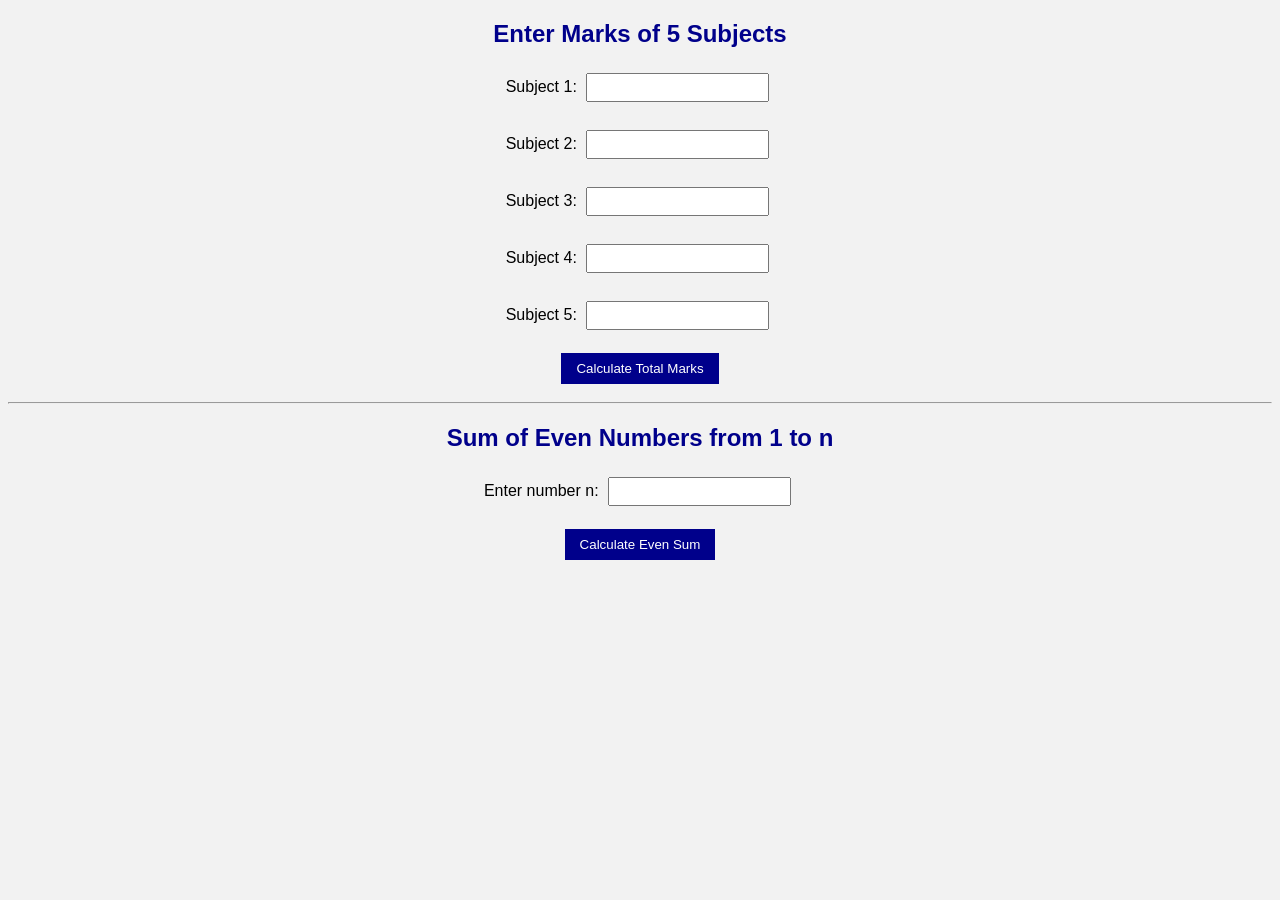
==== index.html @ d6e1e938 "Add files via upload" ====
<!DOCTYPE html>
<html>
<head>
    <title>Marks & Even Number Sum</title>
    <link rel="stylesheet" href="style.css">
    

<body>
    

    <h2>Enter Marks of 5 Subjects</h2>

    Subject 1: <input type="number" id="m1"><br><br>
    Subject 2: <input type="number" id="m2"><br><br>
    Subject 3: <input type="number" id="m3"><br><br>
    Subject 4: <input type="number" id="m4"><br><br>
    Subject 5: <input type="number" id="m5"><br><br>

    <button onclick="calculateMarks()">Calculate Total Marks</button>

    <p id="totalMarks"></p>

    <hr>

    <h2>Sum of Even Numbers from 1 to n</h2>

    Enter number n: <input type="number" id="num"><br><br>

    <button onclick="sumEvenNumbers()">Calculate Even Sum</button>

    <p id="evenSum"></p>

    <script src="script.js"></script>

</body>
</html>
---- style.css ----
body {
    font-family: Arial;
    background-color: #f2f2f2;
    text-align: center;
}

h2 {
    color: darkblue;
}

input {
    padding: 5px;
    margin: 5px;
}

button {
    padding: 8px 15px;
    background-color: darkblue;
    color: white;
    border: none;
    cursor: pointer;
}

button:hover {
    background-color: green;
}

p {
    font-size: 18px;
    font-weight: bold;
}
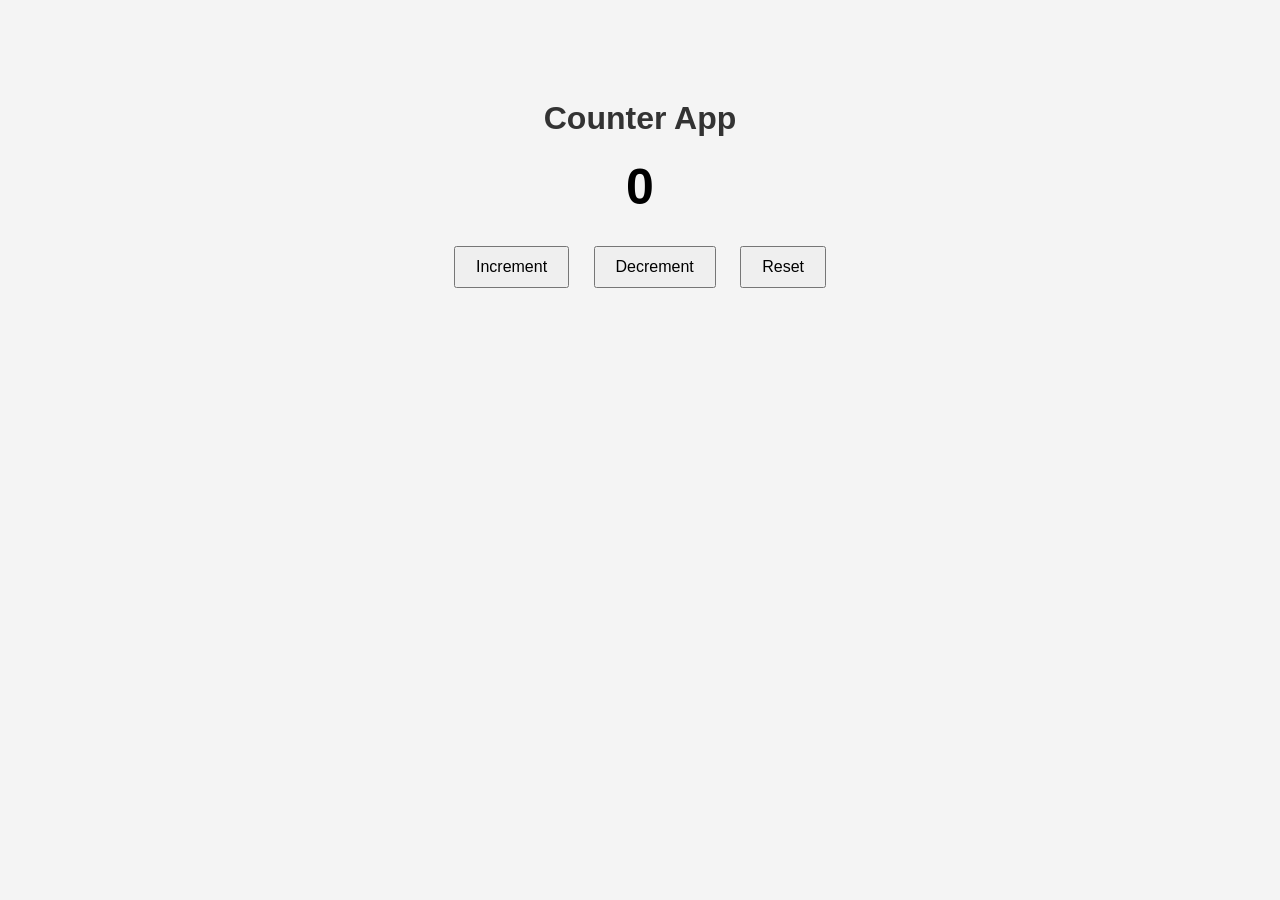
==== commit 4f5a9106: "Add files via upload" ====
--- a/index.html
+++ b/index.html
@@ -1,36 +1,21 @@
 <!DOCTYPE html>
 <html>
 <head>
-    <title>Marks & Even Number Sum</title>
-    <link rel="stylesheet" href="style.css">
-    
+  <title>Counter App</title>
+  <link rel="stylesheet" href="style.css">
+</head>
 
 <body>
-    
+  <div class="container">
+    <h1>Counter App</h1>
 
-    <h2>Enter Marks of 5 Subjects</h2>
+    <h2 id="count">0</h2>
 
-    Subject 1: <input type="number" id="m1"><br><br>
-    Subject 2: <input type="number" id="m2"><br><br>
-    Subject 3: <input type="number" id="m3"><br><br>
-    Subject 4: <input type="number" id="m4"><br><br>
-    Subject 5: <input type="number" id="m5"><br><br>
+    <button onclick="increment()">Increment</button>
+    <button onclick="decrement()">Decrement</button>
+    <button onclick="reset()">Reset</button>
+  </div>
 
-    <button onclick="calculateMarks()">Calculate Total Marks</button>
-
-    <p id="totalMarks"></p>
-
-    <hr>
-
-    <h2>Sum of Even Numbers from 1 to n</h2>
-
-    Enter number n: <input type="number" id="num"><br><br>
-
-    <button onclick="sumEvenNumbers()">Calculate Even Sum</button>
-
-    <p id="evenSum"></p>
-
-    <script src="script.js"></script>
-
+  <script src="script.js"></script>
 </body>
 </html>
--- a/style.css
+++ b/style.css
@@ -1,31 +1,25 @@
 body {
-    font-family: Arial;
-    background-color: #f2f2f2;
-    text-align: center;
+  font-family: Arial;
+  text-align: center;
+  background-color: #f4f4f4;
+}
+
+.container {
+  margin-top: 100px;
+}
+
+h1 {
+  color: #333;
 }
 
 h2 {
-    color: darkblue;
-}
-
-input {
-    padding: 5px;
-    margin: 5px;
+  font-size: 50px;
+  margin: 20px;
 }
 
 button {
-    padding: 8px 15px;
-    background-color: darkblue;
-    color: white;
-    border: none;
-    cursor: pointer;
-}
-
-button:hover {
-    background-color: green;
-}
-
-p {
-    font-size: 18px;
-    font-weight: bold;
+  padding: 10px 20px;
+  margin: 10px;
+  font-size: 16px;
+  cursor: pointer;
 }
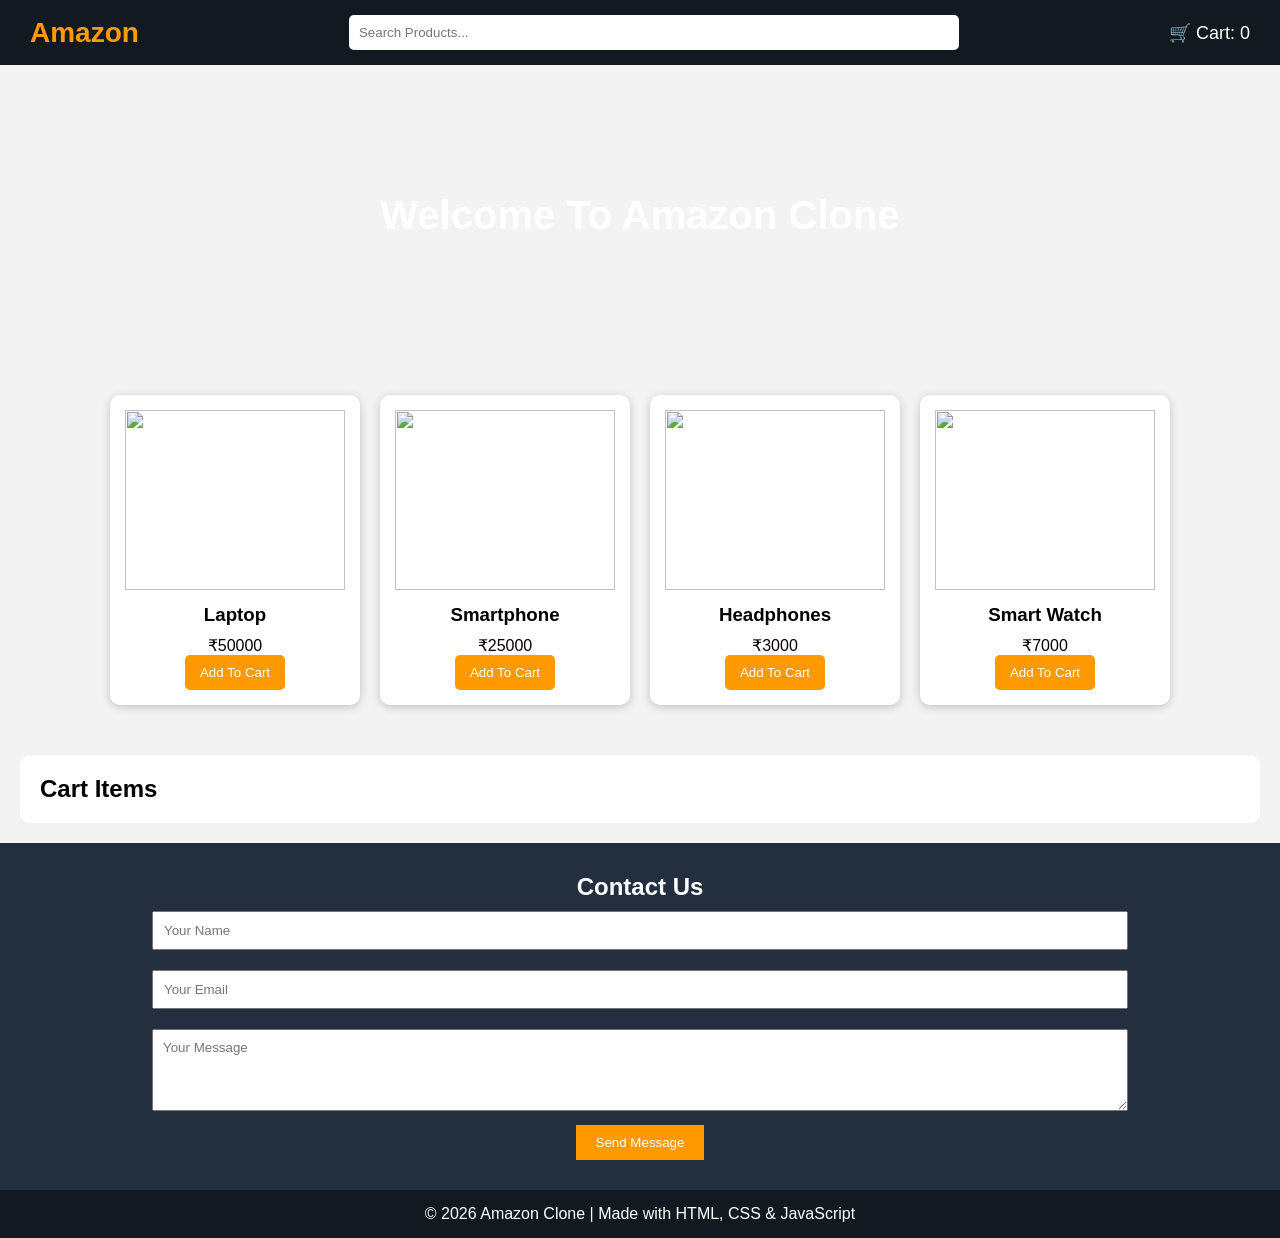
==== commit 2b43e8af: "Add files via upload" ====
--- a/index.html
+++ b/index.html
@@ -1,21 +1,227 @@
 <!DOCTYPE html>
-<html>
+<html lang="en">
 <head>
-  <title>Counter App</title>
-  <link rel="stylesheet" href="style.css">
+<meta charset="UTF-8">
+<meta name="viewport" content="width=device-width, initial-scale=1.0">
+<title>Amazon Clone</title>
+
+<style>
+*{
+    margin:0;
+    padding:0;
+    box-sizing:border-box;
+    font-family:Arial,sans-serif;
+}
+
+body{
+    background:#f3f3f3;
+}
+
+/* Navbar */
+.navbar{
+    background:#131921;
+    color:white;
+    padding:15px 30px;
+    display:flex;
+    justify-content:space-between;
+    align-items:center;
+}
+
+.logo{
+    font-size:28px;
+    font-weight:bold;
+    color:#ff9900;
+}
+
+.search-box{
+    width:50%;
+    padding:10px;
+    border:none;
+    border-radius:5px;
+}
+
+.cart{
+    font-size:18px;
+}
+
+/* Hero */
+.hero{
+    background:url("https://images.unsplash.com/photo-1556740749-887f6717d7e4?w=1200");
+    background-size:cover;
+    background-position:center;
+    height:300px;
+    display:flex;
+    justify-content:center;
+    align-items:center;
+    color:white;
+    font-size:40px;
+    font-weight:bold;
+}
+
+/* Products */
+.products{
+    display:flex;
+    flex-wrap:wrap;
+    justify-content:center;
+    gap:20px;
+    padding:30px;
+}
+
+.product{
+    background:white;
+    width:250px;
+    padding:15px;
+    border-radius:10px;
+    text-align:center;
+    box-shadow:0 2px 10px rgba(0,0,0,.2);
+}
+
+.product img{
+    width:100%;
+    height:180px;
+    object-fit:cover;
+}
+
+.product h3{
+    margin:10px 0;
+}
+
+.product button{
+    background:#ff9900;
+    color:white;
+    border:none;
+    padding:10px 15px;
+    border-radius:5px;
+    cursor:pointer;
+}
+
+/* Cart */
+.cart-section{
+    background:white;
+    margin:20px;
+    padding:20px;
+    border-radius:10px;
+}
+
+/* Contact */
+.contact{
+    background:#232f3e;
+    color:white;
+    padding:30px;
+    text-align:center;
+}
+
+.contact input,
+.contact textarea{
+    width:80%;
+    padding:10px;
+    margin:10px;
+}
+
+.contact button{
+    background:#ff9900;
+    color:white;
+    border:none;
+    padding:10px 20px;
+}
+
+/* Footer */
+.footer{
+    background:#131921;
+    color:white;
+    text-align:center;
+    padding:15px;
+}
+</style>
 </head>
 
 <body>
-  <div class="container">
-    <h1>Counter App</h1>
-
-    <h2 id="count">0</h2>
-
-    <button onclick="increment()">Increment</button>
-    <button onclick="decrement()">Decrement</button>
-    <button onclick="reset()">Reset</button>
-  </div>
-
-  <script src="script.js"></script>
+
+<div class="navbar">
+    <div class="logo">Amazon</div>
+    <input type="text" class="search-box" placeholder="Search Products...">
+    <div class="cart">🛒 Cart: <span id="cartCount">0</span></div>
+</div>
+
+<div class="hero">
+    Welcome To Amazon Clone
+</div>
+
+<div class="products" id="products"></div>
+
+<div class="cart-section">
+    <h2>Cart Items</h2>
+    <ul id="cartList"></ul>
+</div>
+
+<div class="contact">
+    <h2>Contact Us</h2>
+    <input type="text" placeholder="Your Name"><br>
+    <input type="email" placeholder="Your Email"><br>
+    <textarea rows="4" placeholder="Your Message"></textarea><br>
+    <button>Send Message</button>
+</div>
+
+<div class="footer">
+    ©️ 2026 Amazon Clone | Made with HTML, CSS & JavaScript
+</div>
+
+<script>
+const products = [
+{
+id:1,
+name:"Laptop",
+price:50000,
+image:"https://images.unsplash.com/photo-1496181133206-80ce9b88a853?w=500"
+},
+{
+id:2,
+name:"Smartphone",
+price:25000,
+image:"https://images.unsplash.com/photo-1511707171634-5f897ff02aa9?w=500"
+},
+{
+id:3,
+name:"Headphones",
+price:3000,
+image:"https://images.unsplash.com/photo-1505740420928-5e560c06d30e?w=500"
+},
+{
+id:4,
+name:"Smart Watch",
+price:7000,
+image:"https://images.unsplash.com/photo-1523275335684-37898b6baf30?w=500"
+}
+];
+
+let cart=[];
+
+const productsDiv=document.getElementById("products");
+
+products.forEach(product=>{
+productsDiv.innerHTML+=`
+<div class="product">
+<img src="${product.image}">
+<h3>${product.name}</h3>
+<p>₹${product.price}</p>
+<button onclick="addToCart(${product.id})">
+Add To Cart
+</button>
+</div>
+`;
+});
+
+function addToCart(id){
+const product=products.find(p=>p.id===id);
+cart.push(product);
+
+document.getElementById("cartCount").innerText=cart.length;
+
+const li=document.createElement("li");
+li.innerText=`${product.name} - ₹${product.price}`;
+document.getElementById("cartList").appendChild(li);
+}
+</script>
+
 </body>
 </html>
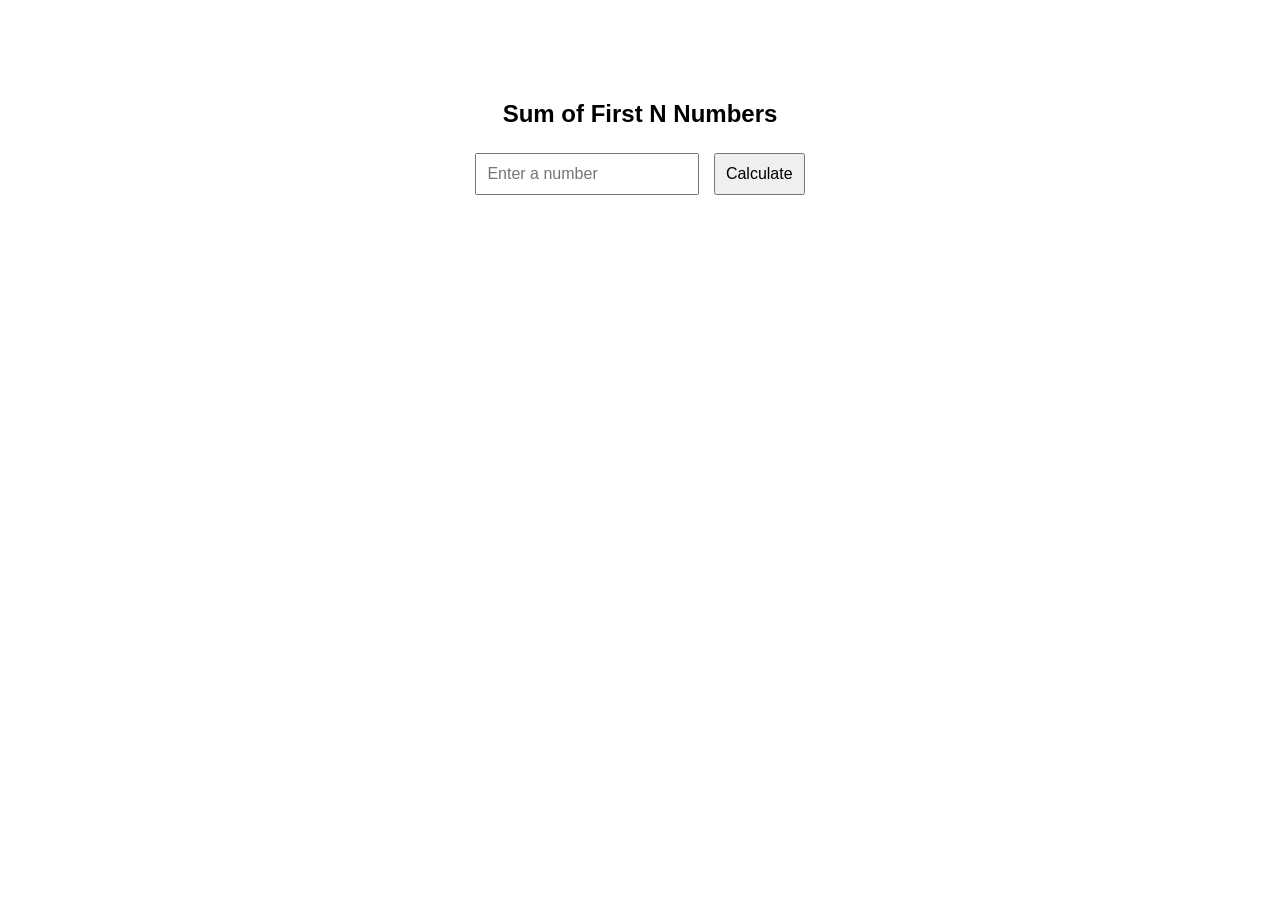
==== commit 993f6aac: "Add files via upload" ====
--- a/index.html
+++ b/index.html
@@ -1,227 +1,49 @@
 <!DOCTYPE html>
-<html lang="en">
+<html>
 <head>
-<meta charset="UTF-8">
-<meta name="viewport" content="width=device-width, initial-scale=1.0">
-<title>Amazon Clone</title>
+    <title>Sum of N Numbers</title>
+    <style>
+        body {
+            font-family: Arial, sans-serif;
+            text-align: center;
+            margin-top: 100px;
+        }
 
-<style>
-*{
-    margin:0;
-    padding:0;
-    box-sizing:border-box;
-    font-family:Arial,sans-serif;
-}
+        input, button {
+            padding: 10px;
+            font-size: 16px;
+            margin: 5px;
+        }
 
-body{
-    background:#f3f3f3;
-}
-
-/* Navbar */
-.navbar{
-    background:#131921;
-    color:white;
-    padding:15px 30px;
-    display:flex;
-    justify-content:space-between;
-    align-items:center;
-}
-
-.logo{
-    font-size:28px;
-    font-weight:bold;
-    color:#ff9900;
-}
-
-.search-box{
-    width:50%;
-    padding:10px;
-    border:none;
-    border-radius:5px;
-}
-
-.cart{
-    font-size:18px;
-}
-
-/* Hero */
-.hero{
-    background:url("https://images.unsplash.com/photo-1556740749-887f6717d7e4?w=1200");
-    background-size:cover;
-    background-position:center;
-    height:300px;
-    display:flex;
-    justify-content:center;
-    align-items:center;
-    color:white;
-    font-size:40px;
-    font-weight:bold;
-}
-
-/* Products */
-.products{
-    display:flex;
-    flex-wrap:wrap;
-    justify-content:center;
-    gap:20px;
-    padding:30px;
-}
-
-.product{
-    background:white;
-    width:250px;
-    padding:15px;
-    border-radius:10px;
-    text-align:center;
-    box-shadow:0 2px 10px rgba(0,0,0,.2);
-}
-
-.product img{
-    width:100%;
-    height:180px;
-    object-fit:cover;
-}
-
-.product h3{
-    margin:10px 0;
-}
-
-.product button{
-    background:#ff9900;
-    color:white;
-    border:none;
-    padding:10px 15px;
-    border-radius:5px;
-    cursor:pointer;
-}
-
-/* Cart */
-.cart-section{
-    background:white;
-    margin:20px;
-    padding:20px;
-    border-radius:10px;
-}
-
-/* Contact */
-.contact{
-    background:#232f3e;
-    color:white;
-    padding:30px;
-    text-align:center;
-}
-
-.contact input,
-.contact textarea{
-    width:80%;
-    padding:10px;
-    margin:10px;
-}
-
-.contact button{
-    background:#ff9900;
-    color:white;
-    border:none;
-    padding:10px 20px;
-}
-
-/* Footer */
-.footer{
-    background:#131921;
-    color:white;
-    text-align:center;
-    padding:15px;
-}
-</style>
+        #result {
+            margin-top: 20px;
+            font-size: 20px;
+            font-weight: bold;
+        }
+    </style>
 </head>
-
 <body>
 
-<div class="navbar">
-    <div class="logo">Amazon</div>
-    <input type="text" class="search-box" placeholder="Search Products...">
-    <div class="cart">🛒 Cart: <span id="cartCount">0</span></div>
-</div>
+    <h2>Sum of First N Numbers</h2>
 
-<div class="hero">
-    Welcome To Amazon Clone
-</div>
+    <input type="number" id="num" placeholder="Enter a number">
+    <button onclick="calculateSum()">Calculate</button>
 
-<div class="products" id="products"></div>
+    <div id="result"></div>
 
-<div class="cart-section">
-    <h2>Cart Items</h2>
-    <ul id="cartList"></ul>
-</div>
+    <script>
+        function calculateSum() {
+            let n = parseInt(document.getElementById("num").value);
+            let sum = 0;
 
-<div class="contact">
-    <h2>Contact Us</h2>
-    <input type="text" placeholder="Your Name"><br>
-    <input type="email" placeholder="Your Email"><br>
-    <textarea rows="4" placeholder="Your Message"></textarea><br>
-    <button>Send Message</button>
-</div>
+            for (let i = 1; i <= n; i++) {
+                sum += i;
+            }
 
-<div class="footer">
-    ©️ 2026 Amazon Clone | Made with HTML, CSS & JavaScript
-</div>
-
-<script>
-const products = [
-{
-id:1,
-name:"Laptop",
-price:50000,
-image:"https://images.unsplash.com/photo-1496181133206-80ce9b88a853?w=500"
-},
-{
-id:2,
-name:"Smartphone",
-price:25000,
-image:"https://images.unsplash.com/photo-1511707171634-5f897ff02aa9?w=500"
-},
-{
-id:3,
-name:"Headphones",
-price:3000,
-image:"https://images.unsplash.com/photo-1505740420928-5e560c06d30e?w=500"
-},
-{
-id:4,
-name:"Smart Watch",
-price:7000,
-image:"https://images.unsplash.com/photo-1523275335684-37898b6baf30?w=500"
-}
-];
-
-let cart=[];
-
-const productsDiv=document.getElementById("products");
-
-products.forEach(product=>{
-productsDiv.innerHTML+=`
-<div class="product">
-<img src="${product.image}">
-<h3>${product.name}</h3>
-<p>₹${product.price}</p>
-<button onclick="addToCart(${product.id})">
-Add To Cart
-</button>
-</div>
-`;
-});
-
-function addToCart(id){
-const product=products.find(p=>p.id===id);
-cart.push(product);
-
-document.getElementById("cartCount").innerText=cart.length;
-
-const li=document.createElement("li");
-li.innerText=`${product.name} - ₹${product.price}`;
-document.getElementById("cartList").appendChild(li);
-}
-</script>
+            document.getElementById("result").innerHTML =
+                "Sum of first " + n + " numbers = " + sum;
+        }
+    </script>
 
 </body>
 </html>
